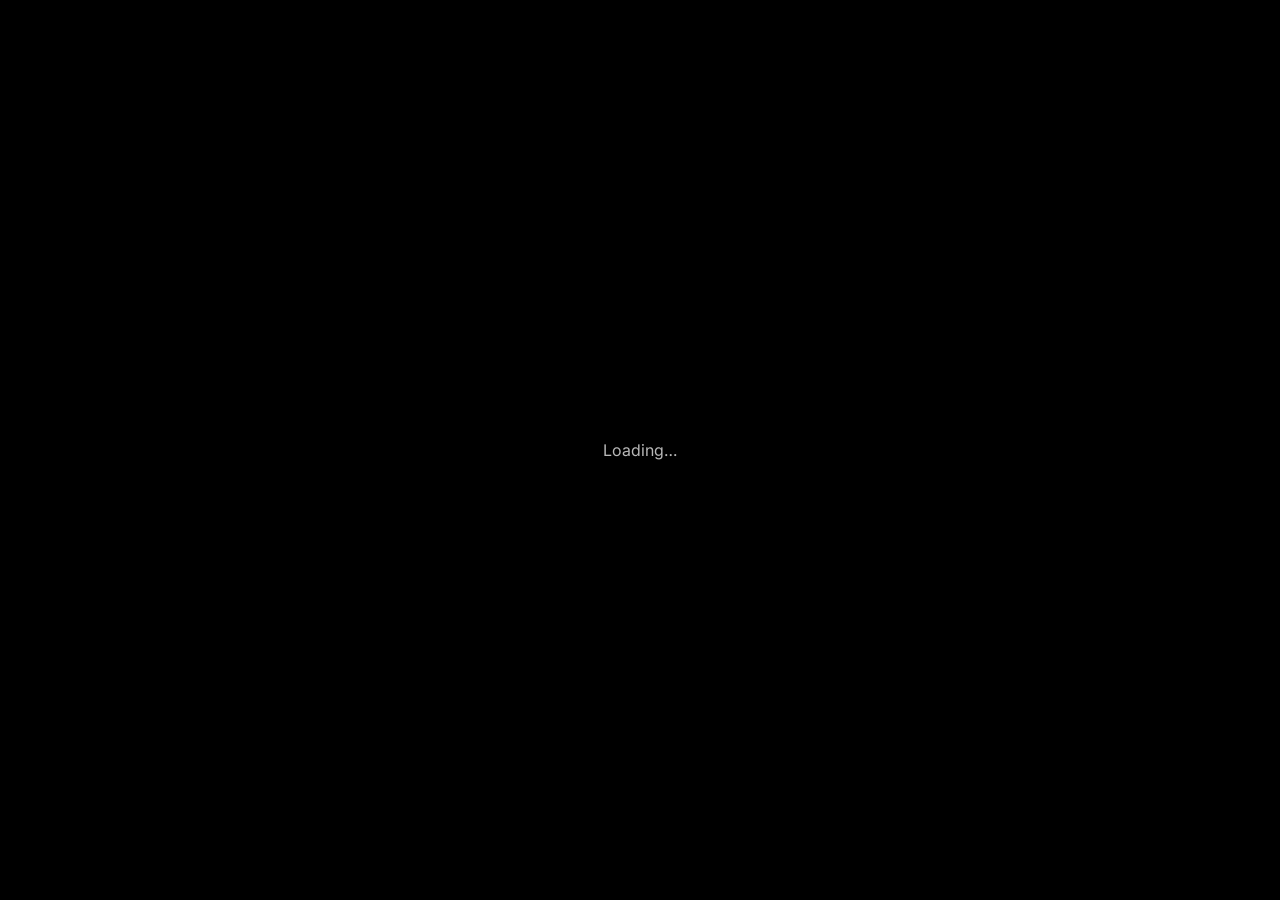
==== admin.html @ 46e55623 "Portfolio CMS with My Work + Courses sections Co-Authored-By: Claude Opus 4.8 <noreply@anthropic.com" ====
<!DOCTYPE html>
<html lang="en">
  <head>
    <meta charset="UTF-8" />
    <meta name="viewport" content="width=device-width, initial-scale=1.0" />
    <meta name="robots" content="noindex, nofollow" />
    <title>Admin · Portfolio</title>
    <link
      href="https://fonts.googleapis.com/css2?family=Inter:wght@400;500;600;700;800&display=swap"
      rel="stylesheet"
    />
    <link rel="stylesheet" href="css/admin.css" />
  </head>
  <body>
    <!-- Loading -->
    <div id="boot" class="boot">
      Loading…
    </div>

    <!-- Login view -->
    <div id="login-view" class="login-wrap hidden">
      <div class="login-card">
        <div class="login-box">
          <h1>Administrator Sign In</h1>
          <p class="sub">Restricted area — approved administrator accounts only.</p>
          <div id="login-body"></div>
        </div>
        <p class="login-back"><a href="index.html">← Back to portfolio</a></p>
      </div>
    </div>

    <!-- App view -->
    <div id="app-view" class="app hidden">
      <div class="topbar">
        <span class="t">Portfolio CMS</span>
        <button id="mobile-toggle" aria-label="Toggle menu">
          <svg viewBox="0 0 24 24" fill="none" stroke="currentColor" stroke-width="1.8" stroke-linecap="round"><path d="M4 6h16M4 12h16M4 18h16"/></svg>
        </button>
      </div>
      <aside class="sidebar" id="sidebar">
        <div class="sb-head">
          <div class="t">Portfolio CMS</div>
          <div class="e" id="sb-email"></div>
        </div>
        <nav class="sb-nav" id="sb-nav"></nav>
        <div class="sb-foot">
          <a href="index.html?preview=1" target="_blank" rel="noopener">Preview site ↗</a>
          <button class="signout" id="signout">Sign out</button>
        </div>
      </aside>
      <main class="content" id="content"></main>
    </div>

    <script type="module" src="js/admin/app.js"></script>
  </body>
</html>
---- css/admin.css ----
/* ============================================================================
   Portfolio — admin dashboard styles (plain CSS)
   Shares the same colour tokens as the public site (css/styles.css).
   ============================================================================ */
:root {
  /* ── Core palette ──────────────────────────────────────────────────────── */
  --color-background: #000000;
  --color-surface: #1A1818;
  --color-primary: #479E9E;
  --color-text: #FFFFFF;
  --color-text-muted: #B8B8B8;

  /* ── Derived tokens ────────────────────────────────────────────────────── */
  --color-surface-2: #242121;
  --color-surface-3: #2E2A2A;
  --color-primary-hover: #5FBDBD;
  --color-primary-bright: #7FD4D4;
  --color-on-primary: #04100F;
  --color-text-faint: #8F8F8F;

  --color-border: rgba(255, 255, 255, 0.10);
  --color-border-strong: rgba(255, 255, 255, 0.16);
  --color-primary-border: rgba(71, 158, 158, 0.38);
  --color-primary-soft: rgba(71, 158, 158, 0.12);
  --color-primary-softer: rgba(71, 158, 158, 0.06);

  /* Status colours — kept minimal and desaturated so they read as signals,
     not as a second brand palette. */
  --color-danger: #FF8A8A;
  --color-danger-solid: #8E2F2F;
  --color-danger-soft: rgba(255, 138, 138, 0.12);
  --color-success: var(--color-primary-hover);
  --color-success-soft: var(--color-primary-soft);
  --color-warning: #E0C089;
  --color-warning-soft: rgba(224, 192, 137, 0.12);

  --radius: 14px;
  --shadow-card: 0 1px 2px rgba(0, 0, 0, .5), 0 6px 20px rgba(0, 0, 0, .45);
  --shadow-glow: 0 8px 28px rgba(71, 158, 158, 0.28);
  --font: "Inter", ui-sans-serif, system-ui, -apple-system, "Segoe UI", Roboto, Arial, sans-serif;
}
* { box-sizing: border-box; }
body { margin: 0; font-family: var(--font); background: var(--color-background); color: var(--color-text); -webkit-font-smoothing: antialiased; }
a { color: inherit; text-decoration: none; }
svg { width: 20px; height: 20px; }
h1,h2,h3,p { margin: 0; }

::selection { background: var(--color-primary); color: var(--color-on-primary); }
:focus-visible { outline: 2px solid var(--color-primary); outline-offset: 2px; border-radius: 4px; }

.hidden { display: none !important; }

.boot { min-height: 100vh; display: flex; align-items: center; justify-content: center; color: var(--color-text-muted); font-family: var(--font); }

/* ── Login ───────────────────────────────────────────────────────────────── */
.login-wrap { min-height: 100vh; display: flex; align-items: center; justify-content: center; background: radial-gradient(900px 400px at 50% -10%, #0D2726, var(--color-background) 60%); padding: 20px; }
.login-card { width: 100%; max-width: 380px; }
.login-box { border: 1px solid var(--color-primary-border); background: var(--color-surface); border-radius: 18px; padding: 32px; box-shadow: var(--shadow-card); }
.login-box h1 { color: var(--color-text); font-size: 20px; font-weight: 700; }
.login-box .sub { color: var(--color-text-muted); font-size: 14px; margin-top: 4px; }
.login-box label { display: block; color: var(--color-text-muted); font-size: 12px; margin: 0 0 6px; font-weight: 500; }
.login-box input { width: 100%; border-radius: 10px; border: 1px solid var(--color-border-strong); background: var(--color-surface-2); color: var(--color-text); padding: 10px 14px; font-size: 14px; font-family: inherit; outline: none; transition: border-color .15s, box-shadow .15s; }
.login-box input::placeholder { color: var(--color-text-faint); }
.login-box input:focus { border-color: var(--color-primary); box-shadow: 0 0 0 3px var(--color-primary-soft); }
.login-field { margin-top: 16px; }
.login-alert { margin-top: 16px; border-radius: 10px; padding: 10px 12px; font-size: 14px; }
.login-alert.err { background: var(--color-danger-soft); color: var(--color-danger); }
.login-alert.ok { background: var(--color-success-soft); color: var(--color-success); }
.login-setup { margin-top: 20px; border: 1px solid var(--color-primary-border); background: var(--color-primary-softer); border-radius: 10px; padding: 14px; color: var(--color-text-muted); font-size: 13px; }
.login-setup ol { margin: 8px 0 0; padding-left: 18px; line-height: 1.6; }
.login-setup code { background: rgba(0,0,0,.4); color: var(--color-primary); padding: 1px 5px; border-radius: 4px; }
.login-back { text-align: center; margin-top: 16px; }
.login-back a { color: var(--color-text-faint); font-size: 12px; }
.login-back a:hover { color: var(--color-primary); }
.link-btn { background: none; border: 0; color: var(--color-text-muted); font-size: 12px; cursor: pointer; width: 100%; text-align: center; margin-top: 14px; padding: 0; font-family: inherit; }
.link-btn:hover { color: var(--color-primary); }

/* ── App shell ───────────────────────────────────────────────────────────── */
.app { min-height: 100vh; }
.sidebar { position: fixed; inset: 0 auto 0 0; width: 240px; background: var(--color-surface); border-right: 1px solid var(--color-border); display: flex; flex-direction: column; }
.sb-head { padding: 18px 20px; border-bottom: 1px solid var(--color-border); }
.sb-head .t { color: var(--color-text); font-size: 14px; font-weight: 700; }
.sb-head .e { color: var(--color-text-muted); font-size: 12px; margin-top: 2px; overflow: hidden; text-overflow: ellipsis; white-space: nowrap; }
.sb-nav { flex: 1; overflow-y: auto; padding: 12px; }
.sb-nav a { display: block; padding: 9px 12px; border-radius: 10px; font-size: 14px; color: var(--color-text-muted); margin-bottom: 2px; cursor: pointer; transition: background .15s, color .15s; }
.sb-nav a:hover { background: var(--color-primary-soft); color: var(--color-primary); }
.sb-nav a.active { background: var(--color-primary); color: var(--color-on-primary); font-weight: 600; }
.sb-foot { padding: 12px; border-top: 1px solid var(--color-border); display: grid; gap: 8px; }
.sb-foot a, .sb-foot button { width: 100%; border-radius: 10px; padding: 9px 12px; font-size: 14px; text-align: center; cursor: pointer; border: 1px solid var(--color-border-strong); background: transparent; color: var(--color-text-muted); font-family: inherit; transition: background .15s, color .15s, border-color .15s; }
.sb-foot a:hover, .sb-foot button:hover { background: var(--color-primary-soft); border-color: var(--color-primary-border); color: var(--color-primary); }
.sb-foot .signout { background: var(--color-primary); color: var(--color-on-primary); border-color: transparent; font-weight: 600; }
.sb-foot .signout:hover { background: var(--color-primary-hover); color: var(--color-on-primary); }

.content { margin-left: 240px; padding: 28px; max-width: 1000px; }
.topbar { display: none; align-items: center; justify-content: space-between; background: var(--color-surface); border-bottom: 1px solid var(--color-border); padding: 12px 16px; }
.topbar .t { color: var(--color-text); font-weight: 700; font-size: 14px; }
.topbar button { background: none; border: 0; color: var(--color-text-muted); width: 40px; height: 40px; border-radius: 10px; cursor: pointer; }
.topbar button:hover { background: var(--color-primary-soft); color: var(--color-primary); }

/* ── Page header ─────────────────────────────────────────────────────────── */
.page-head { display: flex; flex-wrap: wrap; align-items: flex-start; justify-content: space-between; gap: 12px; margin-bottom: 22px; }
.page-head h1 { font-size: 24px; font-weight: 800; color: var(--color-primary); }
.page-head p { font-size: 14px; color: var(--color-text-muted); margin-top: 4px; }

/* ── Cards, fields, buttons ──────────────────────────────────────────────── */
.card { background: var(--color-surface); border: 1px solid var(--color-border); border-radius: var(--radius); box-shadow: var(--shadow-card); padding: 24px; }
.card + .card { margin-top: 22px; }
.stack > * + * { margin-top: 18px; }
.grid2 { display: grid; gap: 18px; grid-template-columns: 1fr 1fr; }
.field label { display: block; font-size: 14px; font-weight: 500; color: var(--color-text); margin-bottom: 6px; }
.field .hint { font-size: 12px; color: var(--color-text-muted); margin-top: 4px; }
.field .req { color: var(--color-danger); }
.input, .textarea, .select {
  width: 100%; border-radius: 10px; border: 1px solid var(--color-border-strong); background: var(--color-surface-2);
  padding: 10px 14px; font-size: 14px; font-family: inherit; color: var(--color-text); outline: none;
  transition: border-color .15s, box-shadow .15s;
}
.input::placeholder, .textarea::placeholder { color: var(--color-text-faint); }
.input:hover, .textarea:hover, .select:hover { border-color: var(--color-primary-border); }
.input:focus, .textarea:focus, .select:focus { border-color: var(--color-primary); box-shadow: 0 0 0 3px var(--color-primary-soft); }
.select option { background: var(--color-surface-2); color: var(--color-text); }
.textarea { resize: vertical; min-height: 84px; }

.btn { display: inline-flex; align-items: center; gap: 8px; padding: 10px 20px; border-radius: 12px; font-size: 14px; font-weight: 600; cursor: pointer; border: 1px solid transparent; font-family: inherit; transition: background .15s, border-color .15s, color .15s; }
.btn:disabled { opacity: .6; cursor: not-allowed; }
.btn-primary { background: var(--color-primary); color: var(--color-on-primary); box-shadow: var(--shadow-glow); }
.btn-primary:hover:not(:disabled) { background: var(--color-primary-hover); }
.btn-ghost { border-color: var(--color-border-strong); color: var(--color-text); background: var(--color-surface-2); }
.btn-ghost:hover:not(:disabled) { background: var(--color-surface-3); border-color: var(--color-primary-border); }
.btn-sm { padding: 6px 12px; font-size: 12px; border-radius: 10px; }
.btn-danger { color: var(--color-danger); background: var(--color-surface-2); border-color: var(--color-border-strong); }
.btn-danger:hover:not(:disabled) { background: var(--color-danger-soft); border-color: var(--color-danger); }

/* ── Toggle switch ───────────────────────────────────────────────────────── */
.toggle { display: flex; align-items: center; justify-content: space-between; gap: 16px; border: 1px solid var(--color-border); background: var(--color-surface-2); border-radius: 10px; padding: 12px 16px; }
.toggle .tl { font-size: 14px; font-weight: 500; color: var(--color-text); }
.toggle .th { font-size: 12px; color: var(--color-text-muted); }
.switch { position: relative; width: 44px; height: 24px; border-radius: 999px; background: var(--color-surface-3); border: 1px solid var(--color-border-strong); cursor: pointer; flex: none; transition: background .15s; }
.switch.on { background: var(--color-primary); border-color: transparent; box-shadow: var(--shadow-glow); }
.switch::after { content: ""; position: absolute; top: 2px; left: 2px; width: 18px; height: 18px; border-radius: 999px; background: var(--color-text); transition: left .15s; }
.switch.on::after { left: 22px; }

/* ── Row lists (reorderable) ─────────────────────────────────────────────── */
.rows { list-style: none; margin: 0; padding: 0; display: flex; flex-direction: column; gap: 10px; }
.row { display: flex; align-items: center; gap: 10px; border: 1px solid var(--color-border); background: var(--color-surface); border-radius: 12px; padding: 12px; }
.row.dragover { border-color: var(--color-primary); box-shadow: 0 0 0 1px var(--color-primary); }
.row.dragging { opacity: .5; }
.drag { cursor: grab; color: var(--color-text-faint); user-select: none; padding: 0 4px; font-size: 18px; }
.row-main { flex: 1; min-width: 0; }
.row-title { font-size: 14px; font-weight: 600; color: var(--color-text); overflow: hidden; text-overflow: ellipsis; white-space: nowrap; }
.row-sub { font-size: 12px; color: var(--color-text-muted); overflow: hidden; text-overflow: ellipsis; white-space: nowrap; }
.row-actions { display: flex; flex-wrap: wrap; align-items: center; gap: 6px; }
.arrows { display: flex; flex-direction: column; }
.arrows button { background: none; border: 0; color: var(--color-text-faint); cursor: pointer; font-size: 11px; line-height: 1; padding: 1px 3px; }
.arrows button:hover:not(:disabled) { color: var(--color-primary); }
.arrows button:disabled { opacity: .3; cursor: default; }

.badge { border-radius: 999px; padding: 2px 10px; font-size: 12px; font-weight: 600; text-transform: capitalize; }
.badge.published { background: var(--color-success-soft); color: var(--color-success); }
.badge.draft { background: var(--color-warning-soft); color: var(--color-warning); }
.badge.hidden { background: var(--color-surface-3); color: var(--color-text-muted); }
.status-btns button { border-radius: 10px; padding: 5px 10px; font-size: 12px; font-weight: 600; cursor: pointer; border: 1px solid transparent; font-family: inherit; transition: background .15s, border-color .15s; }
.status-btns .publish { background: var(--color-primary); color: var(--color-on-primary); }
.status-btns .publish:hover { background: var(--color-primary-hover); }
.status-btns .unpublish { border-color: var(--color-warning); color: var(--color-warning); background: transparent; }
.status-btns .unpublish:hover { background: var(--color-warning-soft); }
.status-btns .hide { border-color: var(--color-border-strong); color: var(--color-text-muted); background: transparent; }
.status-btns .hide:hover { background: var(--color-surface-3); }

/* ── Stats ───────────────────────────────────────────────────────────────── */
.stats { display: grid; gap: 16px; grid-template-columns: repeat(5, 1fr); }
.stat { background: var(--color-surface); border: 1px solid var(--color-border); border-radius: var(--radius); padding: 20px; box-shadow: var(--shadow-card); }
.stat .n { font-size: 30px; font-weight: 800; color: var(--color-primary); }
.stat .l { font-size: 13px; color: var(--color-text-muted); margin-top: 4px; }
.quick { display: grid; grid-template-columns: 1fr 1fr; gap: 8px; }
.quick a { border: 1px solid var(--color-border); border-radius: 10px; padding: 10px 12px; font-size: 14px; color: var(--color-text-muted); cursor: pointer; transition: background .15s, border-color .15s, color .15s; }
.quick a:hover { border-color: var(--color-primary); background: var(--color-primary-soft); color: var(--color-primary); }
.recent { list-style: none; margin: 0; padding: 0; }
.recent li { display: flex; justify-content: space-between; gap: 12px; font-size: 14px; padding: 6px 0; }
.recent .when { color: var(--color-text-faint); font-size: 12px; }

/* ── Media, images, chips ────────────────────────────────────────────────── */
.upload-prev { display: flex; align-items: center; gap: 16px; }
.thumb { width: 80px; height: 80px; flex: none; border: 1px solid var(--color-border); border-radius: 12px; overflow: hidden; background: var(--color-surface-2); display: flex; align-items: center; justify-content: center; }
.thumb img { width: 100%; height: 100%; object-fit: cover; }
.thumb .ph { font-size: 12px; color: var(--color-text-faint); }
.media-grid { display: grid; gap: 16px; grid-template-columns: repeat(3, 1fr); }
.media-card { border: 1px solid var(--color-border); border-radius: var(--radius); overflow: hidden; background: var(--color-surface); box-shadow: var(--shadow-card); }
.media-card .mt { aspect-ratio: 16/9; background: var(--color-surface-2); display: flex; align-items: center; justify-content: center; }
.media-card .mt img { width: 100%; height: 100%; object-fit: cover; }
.media-card .mb { padding: 14px; display: grid; gap: 8px; }
.media-card .fn { font-size: 14px; font-weight: 500; color: var(--color-text); overflow: hidden; text-overflow: ellipsis; white-space: nowrap; }
.media-card .fi { font-size: 12px; color: var(--color-text-muted); }
.chips { display: flex; flex-wrap: wrap; gap: 8px; }
.chip { display: inline-flex; align-items: center; gap: 6px; border: 1px solid var(--color-border); background: var(--color-surface-2); border-radius: 999px; padding: 4px 6px 4px 12px; font-size: 14px; color: var(--color-text); }
.chip button { width: 20px; height: 20px; border: 0; border-radius: 999px; background: none; color: var(--color-text-faint); cursor: pointer; }
.chip button:hover { background: var(--color-danger-soft); color: var(--color-danger); }
.filter-chip { border-radius: 999px; padding: 6px 12px; font-size: 12px; cursor: pointer; border: 1px solid var(--color-border-strong); background: var(--color-surface-2); color: var(--color-text-muted); text-transform: capitalize; transition: background .15s, color .15s, border-color .15s; }
.filter-chip:hover { border-color: var(--color-primary-border); color: var(--color-primary); }
.filter-chip.active { background: var(--color-primary); color: var(--color-on-primary); border-color: transparent; font-weight: 600; }
.gallery { display: flex; flex-wrap: wrap; gap: 12px; }
.gallery .gi { position: relative; }
.gallery img { width: 96px; height: 72px; border-radius: 10px; border: 1px solid var(--color-border); object-fit: cover; }
.gallery .del { position: absolute; top: -8px; right: -8px; width: 22px; height: 22px; border-radius: 999px; background: var(--color-danger-solid); color: var(--color-text); border: 0; cursor: pointer; font-weight: 700; }
.add-tile { width: 96px; height: 72px; border: 1px dashed var(--color-border-strong); border-radius: 10px; display: flex; align-items: center; justify-content: center; font-size: 12px; color: var(--color-text-muted); cursor: pointer; background: var(--color-surface-2); }
.add-tile:hover { border-color: var(--color-primary); color: var(--color-primary); }

/* ── Tabs ────────────────────────────────────────────────────────────────── */
.tabs { display: flex; gap: 4px; background: var(--color-surface); border: 1px solid var(--color-border); border-radius: 12px; padding: 4px; margin-bottom: 22px; box-shadow: var(--shadow-card); }
.tabs button { flex: 1; border: 0; border-radius: 10px; padding: 8px 14px; font-size: 14px; font-weight: 500; color: var(--color-text-muted); cursor: pointer; background: none; font-family: inherit; transition: background .15s, color .15s; }
.tabs button:hover:not(.active) { background: var(--color-primary-soft); color: var(--color-primary); }
.tabs button.active { background: var(--color-primary); color: var(--color-on-primary); font-weight: 600; }

/* ── Message cards ───────────────────────────────────────────────────────── */
.msg { border: 1px solid var(--color-border); background: var(--color-surface); border-radius: var(--radius); padding: 20px; box-shadow: var(--shadow-card); }
.msg.unread { border-color: var(--color-primary-border); background: var(--color-primary-softer); }
.msg .mh { display: flex; flex-wrap: wrap; justify-content: space-between; gap: 12px; }
.msg .from { font-size: 14px; font-weight: 700; color: var(--color-text); }
.msg .from a { font-size: 12px; font-weight: 400; color: var(--color-primary); }
.msg .subj { font-size: 14px; font-weight: 500; color: var(--color-text-muted); }
.msg .body { margin-top: 12px; font-size: 14px; color: var(--color-text-muted); white-space: pre-wrap; }
.msg .macts { margin-top: 16px; display: flex; flex-wrap: wrap; gap: 8px; }

/* ── Empty state ─────────────────────────────────────────────────────────── */
.empty { border: 1px dashed var(--color-border-strong); background: var(--color-surface); border-radius: var(--radius); padding: 40px; text-align: center; color: var(--color-text-muted); font-size: 14px; }

/* ── Toasts ──────────────────────────────────────────────────────────────── */
.toasts { position: fixed; bottom: 16px; right: 16px; z-index: 100; display: flex; flex-direction: column; gap: 8px; width: 320px; max-width: 90vw; }
.toast { border-radius: 10px; padding: 12px 16px; font-size: 14px; box-shadow: 0 8px 24px rgba(0,0,0,.5); }
.toast.success { border: 1px solid var(--color-primary-border); background: var(--color-surface); color: var(--color-success); }
.toast.error { border: 1px solid var(--color-danger); background: var(--color-surface); color: var(--color-danger); }

/* ── Modal (confirm) ─────────────────────────────────────────────────────── */
.modal-bg { position: fixed; inset: 0; z-index: 90; background: rgba(0,0,0,.7); display: flex; align-items: center; justify-content: center; padding: 16px; }
.modal { width: 100%; max-width: 380px; background: var(--color-surface); border: 1px solid var(--color-border); border-radius: 18px; padding: 24px; box-shadow: 0 20px 60px rgba(0,0,0,.6); }
.modal h3 { font-size: 16px; font-weight: 700; color: var(--color-text); }
.modal p { font-size: 14px; color: var(--color-text-muted); margin-top: 8px; }
.modal-acts { display: flex; justify-content: flex-end; gap: 8px; margin-top: 20px; }

.form-block { border: 1px solid var(--color-primary-border); background: var(--color-surface); border-radius: var(--radius); box-shadow: var(--shadow-card); padding: 24px; margin-bottom: 22px; }
.form-block h2 { font-size: 18px; font-weight: 700; color: var(--color-text); }
.block-inner { border: 1px solid var(--color-border); border-radius: 12px; padding: 16px; }
.block-inner .bt { font-size: 14px; font-weight: 600; color: var(--color-text); margin-bottom: 10px; }

/* Multi-select category checkboxes + radio labels */
.cat-check { display: grid; grid-template-columns: repeat(auto-fill, minmax(180px, 1fr)); gap: 8px; }
.checkbox {
  display: flex; align-items: center; gap: 8px; font-size: 14px; color: var(--color-text);
  padding: 8px 12px; border: 1px solid var(--color-border-strong); border-radius: 10px;
  background: var(--color-surface-2); cursor: pointer;
}
.checkbox:hover { border-color: var(--color-primary-border); }
.checkbox input { width: 16px; height: 16px; accent-color: var(--color-primary); cursor: pointer; }
.add-tile.wide { width: auto; padding: 0 16px; }

@media (max-width: 900px) {
  .sidebar { position: static; width: 100%; }
  .sidebar.collapsed .sb-nav, .sidebar.collapsed .sb-foot { display: none; }
  .content { margin-left: 0; padding: 18px; }
  .topbar { display: flex; }
  .stats { grid-template-columns: repeat(2, 1fr); }
  .grid2, .quick { grid-template-columns: 1fr; }
}
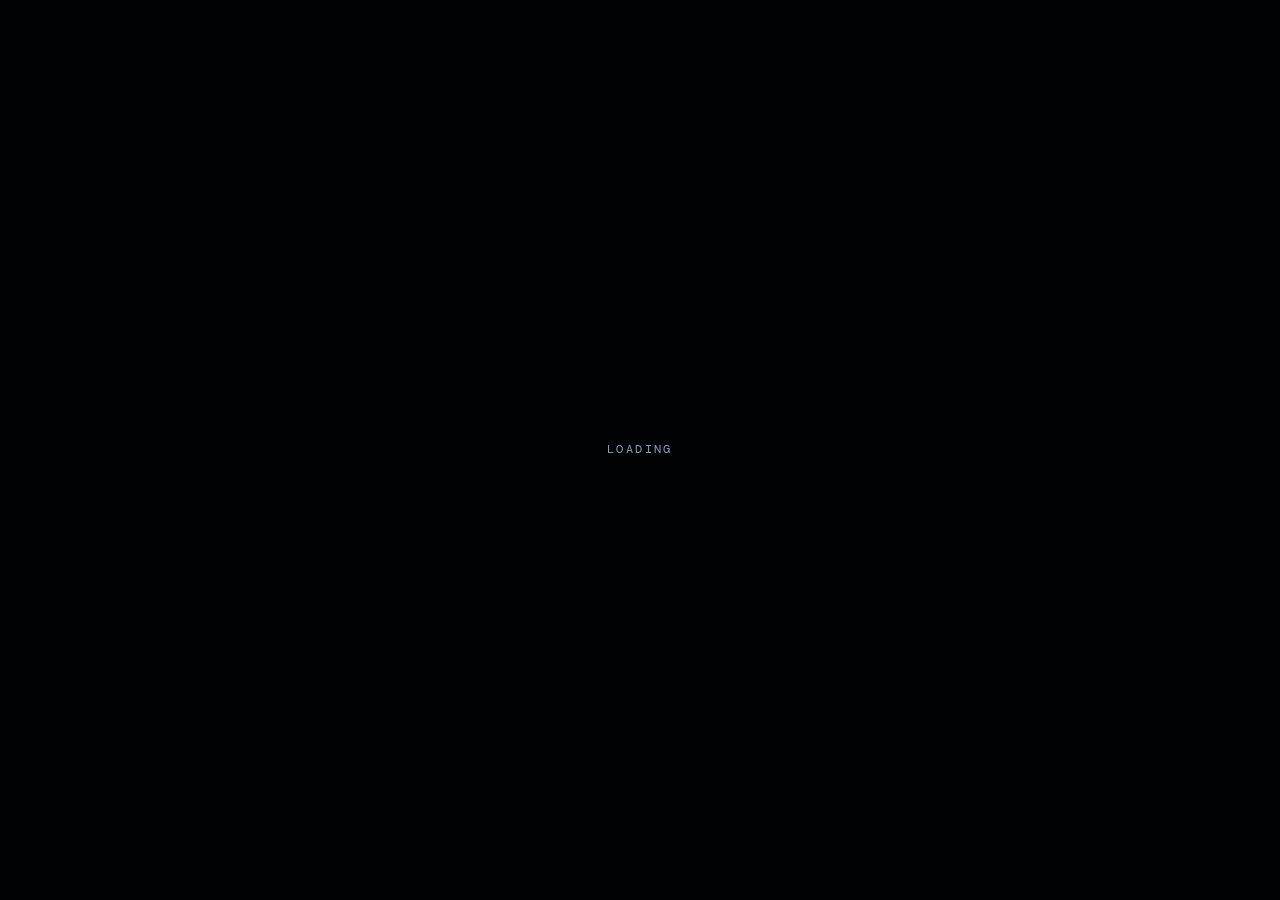
==== commit 7ec94d62: "Rebuild the UI on the Figma design system, and redesign the admin Replaces the public site's look wi" ====
--- a/admin.html
+++ b/admin.html
@@ -4,25 +4,27 @@
     <meta charset="UTF-8" />
     <meta name="viewport" content="width=device-width, initial-scale=1.0" />
     <meta name="robots" content="noindex, nofollow" />
-    <title>Admin · Portfolio</title>
+    <meta name="theme-color" content="#010203" />
+    <title>Portfolio CMS · Admin</title>
+    <link rel="preconnect" href="https://fonts.googleapis.com" />
+    <link rel="preconnect" href="https://fonts.gstatic.com" crossorigin />
     <link
-      href="https://fonts.googleapis.com/css2?family=Inter:wght@400;500;600;700;800&display=swap"
+      href="https://fonts.googleapis.com/css2?family=Encode+Sans:wght@300;400;500;600;700;800&family=DM+Mono:ital,wght@0,300;0,400;1,300&display=swap"
       rel="stylesheet"
     />
-    <link rel="stylesheet" href="css/admin.css" />
+    <link rel="stylesheet" href="css/admin.css?v=2" />
   </head>
   <body>
     <!-- Loading -->
-    <div id="boot" class="boot">
-      Loading…
-    </div>
+    <div id="boot" class="boot">Loading</div>
 
     <!-- Login view -->
     <div id="login-view" class="login-wrap hidden">
       <div class="login-card">
         <div class="login-box">
-          <h1>Administrator Sign In</h1>
-          <p class="sub">Restricted area — approved administrator accounts only.</p>
+          <span class="kicker" style="color: var(--accent)">Restricted</span>
+          <h1>Administrator<br />Sign In</h1>
+          <p class="sub">Approved administrator accounts only. Everything you publish here appears on the live site.</p>
           <div id="login-body"></div>
         </div>
         <p class="login-back"><a href="index.html">← Back to portfolio</a></p>
@@ -34,7 +36,7 @@
       <div class="topbar">
         <span class="t">Portfolio CMS</span>
         <button id="mobile-toggle" aria-label="Toggle menu">
-          <svg viewBox="0 0 24 24" fill="none" stroke="currentColor" stroke-width="1.8" stroke-linecap="round"><path d="M4 6h16M4 12h16M4 18h16"/></svg>
+          <svg viewBox="0 0 24 24" fill="none" stroke="currentColor" stroke-width="1.5" stroke-linecap="round"><path d="M4 6h16M4 12h16M4 18h16"/></svg>
         </button>
       </div>
       <aside class="sidebar" id="sidebar">
@@ -51,6 +53,6 @@
       <main class="content" id="content"></main>
     </div>
 
-    <script type="module" src="js/admin/app.js"></script>
+    <script type="module" src="js/admin/app.js?v=2"></script>
   </body>
 </html>
--- a/css/admin.css
+++ b/css/admin.css
@@ -1,263 +1,540 @@
 /* ============================================================================
-   Portfolio — admin dashboard styles (plain CSS)
-   Shares the same colour tokens as the public site (css/styles.css).
+   Portfolio — admin dashboard (Portfolio CMS)
+
+   Rebuilt on the same design system as the public site: near-black grounds,
+   hairline rules instead of shadows, square corners, a display sans for
+   headings and DM Mono for every label, action and figure. The dashboard reads
+   as the back-of-house of the same publication, not a different product.
    ============================================================================ */
+
 :root {
-  /* ── Core palette ──────────────────────────────────────────────────────── */
-  --color-background: #000000;
-  --color-surface: #1A1818;
-  --color-primary: #479E9E;
-  --color-text: #FFFFFF;
-  --color-text-muted: #B8B8B8;
-
-  /* ── Derived tokens ────────────────────────────────────────────────────── */
-  --color-surface-2: #242121;
-  --color-surface-3: #2E2A2A;
-  --color-primary-hover: #5FBDBD;
-  --color-primary-bright: #7FD4D4;
-  --color-on-primary: #04100F;
-  --color-text-faint: #8F8F8F;
-
-  --color-border: rgba(255, 255, 255, 0.10);
-  --color-border-strong: rgba(255, 255, 255, 0.16);
-  --color-primary-border: rgba(71, 158, 158, 0.38);
-  --color-primary-soft: rgba(71, 158, 158, 0.12);
-  --color-primary-softer: rgba(71, 158, 158, 0.06);
-
-  /* Status colours — kept minimal and desaturated so they read as signals,
-     not as a second brand palette. */
-  --color-danger: #FF8A8A;
-  --color-danger-solid: #8E2F2F;
-  --color-danger-soft: rgba(255, 138, 138, 0.12);
-  --color-success: var(--color-primary-hover);
-  --color-success-soft: var(--color-primary-soft);
-  --color-warning: #E0C089;
-  --color-warning-soft: rgba(224, 192, 137, 0.12);
-
-  --radius: 14px;
-  --shadow-card: 0 1px 2px rgba(0, 0, 0, .5), 0 6px 20px rgba(0, 0, 0, .45);
-  --shadow-glow: 0 8px 28px rgba(71, 158, 158, 0.28);
-  --font: "Inter", ui-sans-serif, system-ui, -apple-system, "Segoe UI", Roboto, Arial, sans-serif;
-}
+  /* -- Ground / surface ------------------------------------------------- */
+  --ground: #010203;
+  --ground-2: #080a0d;
+  --ground-3: #11151a;
+  --ground-4: #171c23;
+  --line: #414741;
+  --line-soft: rgba(255, 255, 255, .08);
+  --border: #4b6582;
+
+  /* -- Ink -------------------------------------------------------------- */
+  --text: #f4f7fa;
+  --muted: #8ca5c1;
+  --faint: #5f7590;
+
+  /* -- Accent ----------------------------------------------------------- */
+  --accent: #57a2ff;
+  --accent-light: #8bc3ff;
+  --accent-soft: rgba(87, 162, 255, .12);
+  --accent-line: rgba(87, 162, 255, .42);
+  --on-accent: #010203;
+
+  /* -- Signals (kept desaturated so they read as status, not brand) ------ */
+  --danger: #ff9a9a;
+  --danger-solid: #7f2b2b;
+  --danger-soft: rgba(255, 154, 154, .12);
+  --warning: #e0c089;
+  --warning-soft: rgba(224, 192, 137, .12);
+  --success: var(--accent);
+  --success-soft: var(--accent-soft);
+
+  /* -- Type ------------------------------------------------------------- */
+  --font-display: "Encode Sans", system-ui, -apple-system, "Segoe UI", sans-serif;
+  --font: "Encode Sans", system-ui, -apple-system, "Segoe UI", sans-serif;
+  --font-mono: "DM Mono", ui-monospace, SFMono-Regular, Menlo, monospace;
+
+  --sidebar-w: 264px;
+
+  /* Back-compat aliases — a few inline styles still reference these. */
+  --color-background: var(--ground);
+  --color-surface: var(--ground-2);
+  --color-primary: var(--accent);
+  --color-text: var(--text);
+  --color-text-muted: var(--muted);
+  --color-danger: var(--danger);
+  --color-danger-solid: var(--danger-solid);
+}
+
 * { box-sizing: border-box; }
-body { margin: 0; font-family: var(--font); background: var(--color-background); color: var(--color-text); -webkit-font-smoothing: antialiased; }
+body {
+  margin: 0;
+  font-family: var(--font);
+  font-size: 14px;
+  line-height: 1.6;
+  background: var(--ground);
+  color: var(--text);
+  -webkit-font-smoothing: antialiased;
+}
 a { color: inherit; text-decoration: none; }
-svg { width: 20px; height: 20px; }
-h1,h2,h3,p { margin: 0; }
-
-::selection { background: var(--color-primary); color: var(--color-on-primary); }
-:focus-visible { outline: 2px solid var(--color-primary); outline-offset: 2px; border-radius: 4px; }
-
+svg { width: 18px; height: 18px; }
+h1, h2, h3, p { margin: 0; }
+::selection { background: var(--accent); color: var(--on-accent); }
+:focus-visible { outline: 2px solid var(--accent); outline-offset: 2px; }
 .hidden { display: none !important; }
 
-.boot { min-height: 100vh; display: flex; align-items: center; justify-content: center; color: var(--color-text-muted); font-family: var(--font); }
-
-/* ── Login ───────────────────────────────────────────────────────────────── */
-.login-wrap { min-height: 100vh; display: flex; align-items: center; justify-content: center; background: radial-gradient(900px 400px at 50% -10%, #0D2726, var(--color-background) 60%); padding: 20px; }
-.login-card { width: 100%; max-width: 380px; }
-.login-box { border: 1px solid var(--color-primary-border); background: var(--color-surface); border-radius: 18px; padding: 32px; box-shadow: var(--shadow-card); }
-.login-box h1 { color: var(--color-text); font-size: 20px; font-weight: 700; }
-.login-box .sub { color: var(--color-text-muted); font-size: 14px; margin-top: 4px; }
-.login-box label { display: block; color: var(--color-text-muted); font-size: 12px; margin: 0 0 6px; font-weight: 500; }
-.login-box input { width: 100%; border-radius: 10px; border: 1px solid var(--color-border-strong); background: var(--color-surface-2); color: var(--color-text); padding: 10px 14px; font-size: 14px; font-family: inherit; outline: none; transition: border-color .15s, box-shadow .15s; }
-.login-box input::placeholder { color: var(--color-text-faint); }
-.login-box input:focus { border-color: var(--color-primary); box-shadow: 0 0 0 3px var(--color-primary-soft); }
-.login-field { margin-top: 16px; }
-.login-alert { margin-top: 16px; border-radius: 10px; padding: 10px 12px; font-size: 14px; }
-.login-alert.err { background: var(--color-danger-soft); color: var(--color-danger); }
-.login-alert.ok { background: var(--color-success-soft); color: var(--color-success); }
-.login-setup { margin-top: 20px; border: 1px solid var(--color-primary-border); background: var(--color-primary-softer); border-radius: 10px; padding: 14px; color: var(--color-text-muted); font-size: 13px; }
-.login-setup ol { margin: 8px 0 0; padding-left: 18px; line-height: 1.6; }
-.login-setup code { background: rgba(0,0,0,.4); color: var(--color-primary); padding: 1px 5px; border-radius: 4px; }
-.login-back { text-align: center; margin-top: 16px; }
-.login-back a { color: var(--color-text-faint); font-size: 12px; }
-.login-back a:hover { color: var(--color-primary); }
-.link-btn { background: none; border: 0; color: var(--color-text-muted); font-size: 12px; cursor: pointer; width: 100%; text-align: center; margin-top: 14px; padding: 0; font-family: inherit; }
-.link-btn:hover { color: var(--color-primary); }
-
-/* ── App shell ───────────────────────────────────────────────────────────── */
+/* Every small label in the dashboard is mono + tracked, like the site. */
+.mono, .kicker {
+  font-family: var(--font-mono);
+  font-size: 11px;
+  letter-spacing: .1em;
+  text-transform: uppercase;
+}
+
+/* ============================================================================
+   BOOT + LOGIN
+   ========================================================================= */
+.boot {
+  min-height: 100vh; display: flex; align-items: center; justify-content: center;
+  color: var(--muted); font-family: var(--font-mono);
+  font-size: 12px; letter-spacing: .2em; text-transform: uppercase;
+}
+
+.login-wrap {
+  min-height: 100vh; display: flex; align-items: center; justify-content: center;
+  padding: 24px; background: var(--ground); position: relative; overflow: hidden;
+}
+/* The same accent hairline the site's hero uses. */
+.login-wrap::before {
+  content: ""; position: absolute; top: 0; left: 50%; width: 1px; height: 100%;
+  background: linear-gradient(to bottom, transparent, var(--accent), transparent);
+  opacity: .18;
+}
+.login-card { width: 100%; max-width: 420px; position: relative; }
+.login-box {
+  background: var(--ground-2); border: 1px solid var(--line); padding: 40px;
+}
+.login-box h1 {
+  font-family: var(--font-display); font-size: 26px; font-weight: 700;
+  letter-spacing: -.02em; line-height: 1.2;
+}
+.login-box .sub { color: var(--muted); font-size: 13px; margin-top: 10px; }
+.login-box label {
+  display: block; margin: 0 0 8px;
+  font-family: var(--font-mono); font-size: 11px;
+  letter-spacing: .1em; text-transform: uppercase; color: var(--accent);
+}
+.login-box input {
+  width: 100%; padding: 12px 14px;
+  background: transparent; color: var(--text);
+  border: 1px solid var(--border); border-radius: 0;
+  font-family: var(--font); font-size: 14px; outline: none;
+  transition: border-color .15s;
+}
+.login-box input::placeholder { color: var(--muted); opacity: .7; }
+.login-box input:focus { border-color: var(--accent); }
+.login-field { margin-top: 22px; }
+.login-alert {
+  margin-top: 18px; padding: 10px 12px; font-size: 13px;
+  border-left: 2px solid var(--line);
+}
+.login-alert.err { background: var(--danger-soft); color: var(--danger); border-color: var(--danger); }
+.login-alert.ok { background: var(--success-soft); color: var(--success); border-color: var(--accent); }
+.login-setup {
+  margin-top: 24px; padding: 16px;
+  border: 1px solid var(--line); background: var(--ground-3);
+  color: var(--muted); font-size: 13px;
+}
+.login-setup ol { margin: 10px 0 0; padding-left: 18px; line-height: 1.7; }
+.login-setup code {
+  font-family: var(--font-mono); font-size: 12px;
+  background: var(--ground); color: var(--accent); padding: 1px 6px;
+}
+.login-back { text-align: center; margin-top: 20px; }
+.login-back a {
+  font-family: var(--font-mono); font-size: 11px;
+  letter-spacing: .1em; text-transform: uppercase; color: var(--faint);
+}
+.login-back a:hover { color: var(--accent); }
+.link-btn {
+  display: block; width: 100%; margin-top: 18px; padding: 0;
+  background: none; border: 0; cursor: pointer; text-align: center;
+  font-family: var(--font-mono); font-size: 11px;
+  letter-spacing: .1em; text-transform: uppercase; color: var(--muted);
+}
+.link-btn:hover { color: var(--accent); }
+
+/* ============================================================================
+   SHELL
+   ========================================================================= */
 .app { min-height: 100vh; }
-.sidebar { position: fixed; inset: 0 auto 0 0; width: 240px; background: var(--color-surface); border-right: 1px solid var(--color-border); display: flex; flex-direction: column; }
-.sb-head { padding: 18px 20px; border-bottom: 1px solid var(--color-border); }
-.sb-head .t { color: var(--color-text); font-size: 14px; font-weight: 700; }
-.sb-head .e { color: var(--color-text-muted); font-size: 12px; margin-top: 2px; overflow: hidden; text-overflow: ellipsis; white-space: nowrap; }
-.sb-nav { flex: 1; overflow-y: auto; padding: 12px; }
-.sb-nav a { display: block; padding: 9px 12px; border-radius: 10px; font-size: 14px; color: var(--color-text-muted); margin-bottom: 2px; cursor: pointer; transition: background .15s, color .15s; }
-.sb-nav a:hover { background: var(--color-primary-soft); color: var(--color-primary); }
-.sb-nav a.active { background: var(--color-primary); color: var(--color-on-primary); font-weight: 600; }
-.sb-foot { padding: 12px; border-top: 1px solid var(--color-border); display: grid; gap: 8px; }
-.sb-foot a, .sb-foot button { width: 100%; border-radius: 10px; padding: 9px 12px; font-size: 14px; text-align: center; cursor: pointer; border: 1px solid var(--color-border-strong); background: transparent; color: var(--color-text-muted); font-family: inherit; transition: background .15s, color .15s, border-color .15s; }
-.sb-foot a:hover, .sb-foot button:hover { background: var(--color-primary-soft); border-color: var(--color-primary-border); color: var(--color-primary); }
-.sb-foot .signout { background: var(--color-primary); color: var(--color-on-primary); border-color: transparent; font-weight: 600; }
-.sb-foot .signout:hover { background: var(--color-primary-hover); color: var(--color-on-primary); }
-
-.content { margin-left: 240px; padding: 28px; max-width: 1000px; }
-.topbar { display: none; align-items: center; justify-content: space-between; background: var(--color-surface); border-bottom: 1px solid var(--color-border); padding: 12px 16px; }
-.topbar .t { color: var(--color-text); font-weight: 700; font-size: 14px; }
-.topbar button { background: none; border: 0; color: var(--color-text-muted); width: 40px; height: 40px; border-radius: 10px; cursor: pointer; }
-.topbar button:hover { background: var(--color-primary-soft); color: var(--color-primary); }
-
-/* ── Page header ─────────────────────────────────────────────────────────── */
-.page-head { display: flex; flex-wrap: wrap; align-items: flex-start; justify-content: space-between; gap: 12px; margin-bottom: 22px; }
-.page-head h1 { font-size: 24px; font-weight: 800; color: var(--color-primary); }
-.page-head p { font-size: 14px; color: var(--color-text-muted); margin-top: 4px; }
-
-/* ── Cards, fields, buttons ──────────────────────────────────────────────── */
-.card { background: var(--color-surface); border: 1px solid var(--color-border); border-radius: var(--radius); box-shadow: var(--shadow-card); padding: 24px; }
-.card + .card { margin-top: 22px; }
-.stack > * + * { margin-top: 18px; }
-.grid2 { display: grid; gap: 18px; grid-template-columns: 1fr 1fr; }
-.field label { display: block; font-size: 14px; font-weight: 500; color: var(--color-text); margin-bottom: 6px; }
-.field .hint { font-size: 12px; color: var(--color-text-muted); margin-top: 4px; }
-.field .req { color: var(--color-danger); }
+
+.sidebar {
+  position: fixed; inset: 0 auto 0 0; width: var(--sidebar-w);
+  display: flex; flex-direction: column;
+  background: var(--ground-2); border-right: 1px solid var(--line);
+}
+.sb-head { padding: 24px 20px; border-bottom: 1px solid var(--line); }
+.sb-head .t {
+  font-family: var(--font-display); font-size: 16px; font-weight: 700; letter-spacing: -.01em;
+}
+.sb-head .e {
+  margin-top: 6px; font-family: var(--font-mono); font-size: 11px;
+  color: var(--muted); overflow: hidden; text-overflow: ellipsis; white-space: nowrap;
+}
+.sb-nav { flex: 1; overflow-y: auto; padding: 12px 0; }
+.sb-nav a {
+  display: block; padding: 10px 20px; cursor: pointer;
+  font-family: var(--font-mono); font-size: 12px;
+  letter-spacing: .06em; color: var(--muted);
+  border-left: 2px solid transparent;
+  transition: color .15s, background .15s, border-color .15s;
+}
+.sb-nav a:hover { color: var(--text); background: var(--ground-3); }
+.sb-nav a.active {
+  color: var(--accent); border-left-color: var(--accent); background: var(--ground-3);
+}
+.sb-foot { padding: 16px 20px; border-top: 1px solid var(--line); display: grid; gap: 10px; }
+.sb-foot a, .sb-foot button {
+  width: 100%; padding: 10px 12px; cursor: pointer; text-align: center;
+  background: transparent; color: var(--muted);
+  border: 1px solid var(--line); border-radius: 0;
+  font-family: var(--font-mono); font-size: 11px;
+  letter-spacing: .1em; text-transform: uppercase;
+  transition: color .15s, border-color .15s, background .15s;
+}
+.sb-foot a:hover, .sb-foot button:hover { color: var(--accent); border-color: var(--accent); }
+.sb-foot .signout { background: var(--accent); color: var(--on-accent); border-color: var(--accent); }
+.sb-foot .signout:hover { background: var(--accent-light); border-color: var(--accent-light); color: var(--on-accent); }
+
+.content { margin-left: var(--sidebar-w); padding: 40px; max-width: 1120px; }
+.topbar {
+  display: none; align-items: center; justify-content: space-between;
+  padding: 14px 20px; background: var(--ground-2); border-bottom: 1px solid var(--line);
+  position: sticky; top: 0; z-index: 20;
+}
+.topbar .t { font-family: var(--font-display); font-weight: 700; font-size: 15px; }
+.topbar button {
+  width: 40px; height: 40px; background: none; border: 1px solid var(--line);
+  color: var(--muted); cursor: pointer;
+}
+.topbar button:hover { color: var(--accent); border-color: var(--accent); }
+
+/* ============================================================================
+   PAGE HEAD
+   ========================================================================= */
+.page-head {
+  display: flex; flex-wrap: wrap; align-items: flex-start; justify-content: space-between;
+  gap: 16px; margin-bottom: 32px; padding-bottom: 24px; border-bottom: 1px solid var(--line);
+}
+.page-head h1 {
+  font-family: var(--font-display); font-size: 32px; font-weight: 700;
+  letter-spacing: -.025em; line-height: 1.15; color: var(--text);
+}
+.page-head p { margin-top: 8px; font-size: 13px; color: var(--muted); max-width: 46rem; }
+
+/* ============================================================================
+   CARDS + FORMS
+   ========================================================================= */
+.card {
+  background: var(--ground-2); border: 1px solid var(--line); padding: 28px;
+}
+.card + .card { margin-top: 20px; }
+.stack > * + * { margin-top: 20px; }
+.grid2 { display: grid; gap: 20px; grid-template-columns: 1fr 1fr; }
+
+.field label {
+  display: block; margin-bottom: 8px;
+  font-family: var(--font-mono); font-size: 11px;
+  letter-spacing: .1em; text-transform: uppercase; color: var(--accent);
+}
+.field .hint { margin-top: 6px; font-size: 12px; color: var(--muted); }
+.field .req { color: var(--danger); }
+
 .input, .textarea, .select {
-  width: 100%; border-radius: 10px; border: 1px solid var(--color-border-strong); background: var(--color-surface-2);
-  padding: 10px 14px; font-size: 14px; font-family: inherit; color: var(--color-text); outline: none;
-  transition: border-color .15s, box-shadow .15s;
-}
-.input::placeholder, .textarea::placeholder { color: var(--color-text-faint); }
-.input:hover, .textarea:hover, .select:hover { border-color: var(--color-primary-border); }
-.input:focus, .textarea:focus, .select:focus { border-color: var(--color-primary); box-shadow: 0 0 0 3px var(--color-primary-soft); }
-.select option { background: var(--color-surface-2); color: var(--color-text); }
-.textarea { resize: vertical; min-height: 84px; }
-
-.btn { display: inline-flex; align-items: center; gap: 8px; padding: 10px 20px; border-radius: 12px; font-size: 14px; font-weight: 600; cursor: pointer; border: 1px solid transparent; font-family: inherit; transition: background .15s, border-color .15s, color .15s; }
-.btn:disabled { opacity: .6; cursor: not-allowed; }
-.btn-primary { background: var(--color-primary); color: var(--color-on-primary); box-shadow: var(--shadow-glow); }
-.btn-primary:hover:not(:disabled) { background: var(--color-primary-hover); }
-.btn-ghost { border-color: var(--color-border-strong); color: var(--color-text); background: var(--color-surface-2); }
-.btn-ghost:hover:not(:disabled) { background: var(--color-surface-3); border-color: var(--color-primary-border); }
-.btn-sm { padding: 6px 12px; font-size: 12px; border-radius: 10px; }
-.btn-danger { color: var(--color-danger); background: var(--color-surface-2); border-color: var(--color-border-strong); }
-.btn-danger:hover:not(:disabled) { background: var(--color-danger-soft); border-color: var(--color-danger); }
-
-/* ── Toggle switch ───────────────────────────────────────────────────────── */
-.toggle { display: flex; align-items: center; justify-content: space-between; gap: 16px; border: 1px solid var(--color-border); background: var(--color-surface-2); border-radius: 10px; padding: 12px 16px; }
-.toggle .tl { font-size: 14px; font-weight: 500; color: var(--color-text); }
-.toggle .th { font-size: 12px; color: var(--color-text-muted); }
-.switch { position: relative; width: 44px; height: 24px; border-radius: 999px; background: var(--color-surface-3); border: 1px solid var(--color-border-strong); cursor: pointer; flex: none; transition: background .15s; }
-.switch.on { background: var(--color-primary); border-color: transparent; box-shadow: var(--shadow-glow); }
-.switch::after { content: ""; position: absolute; top: 2px; left: 2px; width: 18px; height: 18px; border-radius: 999px; background: var(--color-text); transition: left .15s; }
-.switch.on::after { left: 22px; }
-
-/* ── Row lists (reorderable) ─────────────────────────────────────────────── */
-.rows { list-style: none; margin: 0; padding: 0; display: flex; flex-direction: column; gap: 10px; }
-.row { display: flex; align-items: center; gap: 10px; border: 1px solid var(--color-border); background: var(--color-surface); border-radius: 12px; padding: 12px; }
-.row.dragover { border-color: var(--color-primary); box-shadow: 0 0 0 1px var(--color-primary); }
-.row.dragging { opacity: .5; }
-.drag { cursor: grab; color: var(--color-text-faint); user-select: none; padding: 0 4px; font-size: 18px; }
-.row-main { flex: 1; min-width: 0; }
-.row-title { font-size: 14px; font-weight: 600; color: var(--color-text); overflow: hidden; text-overflow: ellipsis; white-space: nowrap; }
-.row-sub { font-size: 12px; color: var(--color-text-muted); overflow: hidden; text-overflow: ellipsis; white-space: nowrap; }
+  width: 100%; padding: 12px 14px;
+  background: transparent; color: var(--text);
+  border: 1px solid var(--border); border-radius: 0;
+  font-family: var(--font); font-size: 14px; outline: none;
+  transition: border-color .15s;
+}
+.input::placeholder, .textarea::placeholder { color: var(--muted); opacity: .7; }
+.input:hover, .textarea:hover, .select:hover { border-color: var(--accent-line); }
+.input:focus, .textarea:focus, .select:focus { border-color: var(--accent); }
+.select { appearance: none; background: var(--ground-3); cursor: pointer; }
+.select option { background: var(--ground-3); color: var(--text); }
+.textarea { resize: vertical; min-height: 96px; }
+
+/* ============================================================================
+   BUTTONS
+   ========================================================================= */
+.btn {
+  display: inline-flex; align-items: center; justify-content: center; gap: 8px;
+  padding: 12px 22px; cursor: pointer;
+  border: 1px solid transparent; border-radius: 0;
+  font-family: var(--font-mono); font-size: 11px;
+  letter-spacing: .1em; text-transform: uppercase;
+  transition: background .15s, border-color .15s, color .15s, opacity .15s;
+}
+.btn:disabled { opacity: .5; cursor: not-allowed; }
+.btn-primary { background: var(--accent); color: var(--on-accent); }
+.btn-primary:hover:not(:disabled) { background: var(--accent-light); }
+.btn-ghost { background: transparent; color: var(--text); border-color: var(--line); }
+.btn-ghost:hover:not(:disabled) { border-color: var(--accent); color: var(--accent); }
+.btn-sm { padding: 7px 12px; font-size: 10px; }
+.btn-danger { background: transparent; color: var(--danger); border-color: var(--line); }
+.btn-danger:hover:not(:disabled) { border-color: var(--danger); background: var(--danger-soft); }
+
+/* ============================================================================
+   TOGGLE
+   ========================================================================= */
+.toggle {
+  display: flex; align-items: center; justify-content: space-between; gap: 16px;
+  padding: 14px 16px; background: var(--ground-3); border: 1px solid var(--line);
+}
+.toggle .tl { font-size: 14px; font-weight: 500; }
+.toggle .th { font-size: 12px; color: var(--muted); }
+.switch {
+  position: relative; flex: none; width: 46px; height: 24px; cursor: pointer;
+  background: transparent; border: 1px solid var(--line); border-radius: 0;
+  transition: background .15s, border-color .15s;
+}
+.switch.on { background: var(--accent); border-color: var(--accent); }
+.switch::after {
+  content: ""; position: absolute; top: 3px; left: 3px; width: 16px; height: 16px;
+  background: var(--muted); transition: left .15s, background .15s;
+}
+.switch.on::after { left: 25px; background: var(--on-accent); }
+
+/* ============================================================================
+   ROWS (orderable lists)
+   ========================================================================= */
+.rows { list-style: none; margin: 0; padding: 0; display: flex; flex-direction: column; }
+.row {
+  display: flex; flex-wrap: wrap; align-items: center; gap: 12px; padding: 14px 16px;
+  background: var(--ground-2); border: 1px solid var(--line); margin-top: -1px;
+  transition: background .15s, border-color .15s;
+}
+.row:hover { background: var(--ground-3); }
+.row.dragover { border-color: var(--accent); }
+.row.dragging { opacity: .4; }
+.drag { cursor: grab; color: var(--faint); user-select: none; padding: 0 4px; font-size: 16px; }
+.row-main { flex: 1 1 220px; min-width: 0; }
+.row-title { font-size: 14px; font-weight: 600; overflow: hidden; text-overflow: ellipsis; white-space: nowrap; }
+.row-sub {
+  font-family: var(--font-mono); font-size: 11px; color: var(--muted);
+  overflow: hidden; text-overflow: ellipsis; white-space: nowrap;
+}
 .row-actions { display: flex; flex-wrap: wrap; align-items: center; gap: 6px; }
 .arrows { display: flex; flex-direction: column; }
-.arrows button { background: none; border: 0; color: var(--color-text-faint); cursor: pointer; font-size: 11px; line-height: 1; padding: 1px 3px; }
-.arrows button:hover:not(:disabled) { color: var(--color-primary); }
+.arrows button {
+  background: none; border: 0; padding: 1px 4px; cursor: pointer;
+  color: var(--faint); font-size: 10px; line-height: 1;
+}
+.arrows button:hover:not(:disabled) { color: var(--accent); }
 .arrows button:disabled { opacity: .3; cursor: default; }
 
-.badge { border-radius: 999px; padding: 2px 10px; font-size: 12px; font-weight: 600; text-transform: capitalize; }
-.badge.published { background: var(--color-success-soft); color: var(--color-success); }
-.badge.draft { background: var(--color-warning-soft); color: var(--color-warning); }
-.badge.hidden { background: var(--color-surface-3); color: var(--color-text-muted); }
-.status-btns button { border-radius: 10px; padding: 5px 10px; font-size: 12px; font-weight: 600; cursor: pointer; border: 1px solid transparent; font-family: inherit; transition: background .15s, border-color .15s; }
-.status-btns .publish { background: var(--color-primary); color: var(--color-on-primary); }
-.status-btns .publish:hover { background: var(--color-primary-hover); }
-.status-btns .unpublish { border-color: var(--color-warning); color: var(--color-warning); background: transparent; }
-.status-btns .unpublish:hover { background: var(--color-warning-soft); }
-.status-btns .hide { border-color: var(--color-border-strong); color: var(--color-text-muted); background: transparent; }
-.status-btns .hide:hover { background: var(--color-surface-3); }
-
-/* ── Stats ───────────────────────────────────────────────────────────────── */
-.stats { display: grid; gap: 16px; grid-template-columns: repeat(5, 1fr); }
-.stat { background: var(--color-surface); border: 1px solid var(--color-border); border-radius: var(--radius); padding: 20px; box-shadow: var(--shadow-card); }
-.stat .n { font-size: 30px; font-weight: 800; color: var(--color-primary); }
-.stat .l { font-size: 13px; color: var(--color-text-muted); margin-top: 4px; }
+/* ============================================================================
+   STATUS
+   ========================================================================= */
+.badge {
+  display: inline-block; padding: 4px 10px; border: 1px solid var(--line);
+  font-family: var(--font-mono); font-size: 10px;
+  letter-spacing: .1em; text-transform: uppercase;
+}
+.badge.published { color: var(--accent); border-color: var(--accent-line); background: var(--accent-soft); }
+.badge.draft { color: var(--warning); border-color: var(--warning); background: var(--warning-soft); }
+.badge.hidden { color: var(--muted); }
+.status-btns { display: inline-flex; gap: 6px; }
+.status-btns button {
+  padding: 6px 10px; cursor: pointer; background: transparent;
+  border: 1px solid var(--line); border-radius: 0;
+  font-family: var(--font-mono); font-size: 10px;
+  letter-spacing: .1em; text-transform: uppercase;
+  transition: background .15s, border-color .15s, color .15s;
+}
+.status-btns .publish { background: var(--accent); color: var(--on-accent); border-color: var(--accent); }
+.status-btns .publish:hover { background: var(--accent-light); border-color: var(--accent-light); }
+.status-btns .unpublish { color: var(--warning); border-color: var(--warning); }
+.status-btns .unpublish:hover { background: var(--warning-soft); }
+.status-btns .hide { color: var(--muted); }
+.status-btns .hide:hover { color: var(--text); border-color: var(--border); }
+
+/* ============================================================================
+   DASHBOARD
+   ========================================================================= */
+.stats {
+  display: grid; grid-template-columns: repeat(5, 1fr);
+  gap: 1px; background: var(--line); border: 1px solid var(--line);
+}
+.stat { background: var(--ground-2); padding: 24px 20px; }
+.stat .n {
+  font-family: var(--font-display); font-size: 36px; font-weight: 700;
+  line-height: 1; color: var(--text);
+}
+.stat .l {
+  margin-top: 10px; font-family: var(--font-mono); font-size: 11px;
+  letter-spacing: .1em; text-transform: uppercase; color: var(--muted);
+}
 .quick { display: grid; grid-template-columns: 1fr 1fr; gap: 8px; }
-.quick a { border: 1px solid var(--color-border); border-radius: 10px; padding: 10px 12px; font-size: 14px; color: var(--color-text-muted); cursor: pointer; transition: background .15s, border-color .15s, color .15s; }
-.quick a:hover { border-color: var(--color-primary); background: var(--color-primary-soft); color: var(--color-primary); }
+.quick a {
+  padding: 12px 14px; cursor: pointer;
+  border: 1px solid var(--line); color: var(--muted);
+  font-family: var(--font-mono); font-size: 11px;
+  letter-spacing: .06em;
+  transition: color .15s, border-color .15s;
+}
+.quick a:hover { color: var(--accent); border-color: var(--accent); }
 .recent { list-style: none; margin: 0; padding: 0; }
-.recent li { display: flex; justify-content: space-between; gap: 12px; font-size: 14px; padding: 6px 0; }
-.recent .when { color: var(--color-text-faint); font-size: 12px; }
-
-/* ── Media, images, chips ────────────────────────────────────────────────── */
+.recent li {
+  display: flex; justify-content: space-between; gap: 16px;
+  padding: 10px 0; font-size: 13px; border-bottom: 1px solid var(--line-soft);
+}
+.recent li:last-child { border-bottom: 0; }
+.recent .when { font-family: var(--font-mono); font-size: 11px; color: var(--faint); }
+
+/* ============================================================================
+   MEDIA + UPLOADS
+   ========================================================================= */
 .upload-prev { display: flex; align-items: center; gap: 16px; }
-.thumb { width: 80px; height: 80px; flex: none; border: 1px solid var(--color-border); border-radius: 12px; overflow: hidden; background: var(--color-surface-2); display: flex; align-items: center; justify-content: center; }
+.thumb {
+  flex: none; width: 88px; height: 88px; overflow: hidden;
+  display: flex; align-items: center; justify-content: center;
+  background: var(--ground-3); border: 1px solid var(--line);
+}
 .thumb img { width: 100%; height: 100%; object-fit: cover; }
-.thumb .ph { font-size: 12px; color: var(--color-text-faint); }
-.media-grid { display: grid; gap: 16px; grid-template-columns: repeat(3, 1fr); }
-.media-card { border: 1px solid var(--color-border); border-radius: var(--radius); overflow: hidden; background: var(--color-surface); box-shadow: var(--shadow-card); }
-.media-card .mt { aspect-ratio: 16/9; background: var(--color-surface-2); display: flex; align-items: center; justify-content: center; }
+.thumb .ph { font-family: var(--font-mono); font-size: 10px; color: var(--faint); }
+.media-grid { display: grid; grid-template-columns: repeat(3, 1fr); gap: 16px; }
+.media-card { background: var(--ground-2); border: 1px solid var(--line); overflow: hidden; }
+.media-card .mt {
+  aspect-ratio: 16 / 9; background: var(--ground-3);
+  display: flex; align-items: center; justify-content: center;
+  border-bottom: 1px solid var(--line);
+}
 .media-card .mt img { width: 100%; height: 100%; object-fit: cover; }
 .media-card .mb { padding: 14px; display: grid; gap: 8px; }
-.media-card .fn { font-size: 14px; font-weight: 500; color: var(--color-text); overflow: hidden; text-overflow: ellipsis; white-space: nowrap; }
-.media-card .fi { font-size: 12px; color: var(--color-text-muted); }
+.media-card .fn { font-size: 13px; font-weight: 600; overflow: hidden; text-overflow: ellipsis; white-space: nowrap; }
+.media-card .fi { font-family: var(--font-mono); font-size: 11px; color: var(--muted); }
+
 .chips { display: flex; flex-wrap: wrap; gap: 8px; }
-.chip { display: inline-flex; align-items: center; gap: 6px; border: 1px solid var(--color-border); background: var(--color-surface-2); border-radius: 999px; padding: 4px 6px 4px 12px; font-size: 14px; color: var(--color-text); }
-.chip button { width: 20px; height: 20px; border: 0; border-radius: 999px; background: none; color: var(--color-text-faint); cursor: pointer; }
-.chip button:hover { background: var(--color-danger-soft); color: var(--color-danger); }
-.filter-chip { border-radius: 999px; padding: 6px 12px; font-size: 12px; cursor: pointer; border: 1px solid var(--color-border-strong); background: var(--color-surface-2); color: var(--color-text-muted); text-transform: capitalize; transition: background .15s, color .15s, border-color .15s; }
-.filter-chip:hover { border-color: var(--color-primary-border); color: var(--color-primary); }
-.filter-chip.active { background: var(--color-primary); color: var(--color-on-primary); border-color: transparent; font-weight: 600; }
+.chip {
+  display: inline-flex; align-items: center; gap: 8px;
+  padding: 6px 6px 6px 12px; background: var(--ground-3); border: 1px solid var(--line);
+  font-family: var(--font-mono); font-size: 12px; color: var(--text);
+}
+.chip button {
+  width: 20px; height: 20px; border: 0; background: none;
+  color: var(--faint); cursor: pointer; line-height: 1;
+}
+.chip button:hover { color: var(--danger); }
+.filter-chip {
+  padding: 7px 14px; cursor: pointer;
+  background: transparent; color: var(--muted);
+  border: 1px solid var(--line); border-radius: 0;
+  font-family: var(--font-mono); font-size: 11px;
+  letter-spacing: .1em; text-transform: uppercase;
+  transition: color .15s, border-color .15s, background .15s;
+}
+.filter-chip:hover { color: var(--accent); border-color: var(--accent-line); }
+.filter-chip.active { background: var(--accent); color: var(--on-accent); border-color: var(--accent); }
+
 .gallery { display: flex; flex-wrap: wrap; gap: 12px; }
 .gallery .gi { position: relative; }
-.gallery img { width: 96px; height: 72px; border-radius: 10px; border: 1px solid var(--color-border); object-fit: cover; }
-.gallery .del { position: absolute; top: -8px; right: -8px; width: 22px; height: 22px; border-radius: 999px; background: var(--color-danger-solid); color: var(--color-text); border: 0; cursor: pointer; font-weight: 700; }
-.add-tile { width: 96px; height: 72px; border: 1px dashed var(--color-border-strong); border-radius: 10px; display: flex; align-items: center; justify-content: center; font-size: 12px; color: var(--color-text-muted); cursor: pointer; background: var(--color-surface-2); }
-.add-tile:hover { border-color: var(--color-primary); color: var(--color-primary); }
-
-/* ── Tabs ────────────────────────────────────────────────────────────────── */
-.tabs { display: flex; gap: 4px; background: var(--color-surface); border: 1px solid var(--color-border); border-radius: 12px; padding: 4px; margin-bottom: 22px; box-shadow: var(--shadow-card); }
-.tabs button { flex: 1; border: 0; border-radius: 10px; padding: 8px 14px; font-size: 14px; font-weight: 500; color: var(--color-text-muted); cursor: pointer; background: none; font-family: inherit; transition: background .15s, color .15s; }
-.tabs button:hover:not(.active) { background: var(--color-primary-soft); color: var(--color-primary); }
-.tabs button.active { background: var(--color-primary); color: var(--color-on-primary); font-weight: 600; }
-
-/* ── Message cards ───────────────────────────────────────────────────────── */
-.msg { border: 1px solid var(--color-border); background: var(--color-surface); border-radius: var(--radius); padding: 20px; box-shadow: var(--shadow-card); }
-.msg.unread { border-color: var(--color-primary-border); background: var(--color-primary-softer); }
+.gallery img { width: 104px; height: 78px; object-fit: cover; border: 1px solid var(--line); }
+.gallery .del {
+  position: absolute; top: -8px; right: -8px; width: 22px; height: 22px;
+  background: var(--danger-solid); color: var(--text); border: 0; cursor: pointer;
+  font-weight: 700; line-height: 1;
+}
+.add-tile {
+  width: 104px; height: 78px; cursor: pointer;
+  display: flex; align-items: center; justify-content: center;
+  background: transparent; border: 1px dashed var(--line);
+  font-family: var(--font-mono); font-size: 11px; color: var(--muted);
+}
+.add-tile:hover { border-color: var(--accent); color: var(--accent); }
+.add-tile.wide { width: auto; padding: 0 20px; }
+
+/* ============================================================================
+   TABS
+   ========================================================================= */
+.tabs { display: flex; gap: 0; margin-bottom: 24px; border-bottom: 1px solid var(--line); }
+.tabs button {
+  padding: 12px 20px; cursor: pointer; background: none; border: 0;
+  border-bottom: 2px solid transparent; margin-bottom: -1px;
+  font-family: var(--font-mono); font-size: 11px;
+  letter-spacing: .1em; text-transform: uppercase; color: var(--muted);
+  transition: color .15s, border-color .15s;
+}
+.tabs button:hover:not(.active) { color: var(--text); }
+.tabs button.active { color: var(--accent); border-bottom-color: var(--accent); }
+
+/* ============================================================================
+   MESSAGES
+   ========================================================================= */
+.msg { background: var(--ground-2); border: 1px solid var(--line); padding: 24px; }
+.msg + .msg { margin-top: 12px; }
+.msg.unread { border-left: 2px solid var(--accent); background: var(--ground-3); }
 .msg .mh { display: flex; flex-wrap: wrap; justify-content: space-between; gap: 12px; }
-.msg .from { font-size: 14px; font-weight: 700; color: var(--color-text); }
-.msg .from a { font-size: 12px; font-weight: 400; color: var(--color-primary); }
-.msg .subj { font-size: 14px; font-weight: 500; color: var(--color-text-muted); }
-.msg .body { margin-top: 12px; font-size: 14px; color: var(--color-text-muted); white-space: pre-wrap; }
-.msg .macts { margin-top: 16px; display: flex; flex-wrap: wrap; gap: 8px; }
-
-/* ── Empty state ─────────────────────────────────────────────────────────── */
-.empty { border: 1px dashed var(--color-border-strong); background: var(--color-surface); border-radius: var(--radius); padding: 40px; text-align: center; color: var(--color-text-muted); font-size: 14px; }
-
-/* ── Toasts ──────────────────────────────────────────────────────────────── */
-.toasts { position: fixed; bottom: 16px; right: 16px; z-index: 100; display: flex; flex-direction: column; gap: 8px; width: 320px; max-width: 90vw; }
-.toast { border-radius: 10px; padding: 12px 16px; font-size: 14px; box-shadow: 0 8px 24px rgba(0,0,0,.5); }
-.toast.success { border: 1px solid var(--color-primary-border); background: var(--color-surface); color: var(--color-success); }
-.toast.error { border: 1px solid var(--color-danger); background: var(--color-surface); color: var(--color-danger); }
-
-/* ── Modal (confirm) ─────────────────────────────────────────────────────── */
-.modal-bg { position: fixed; inset: 0; z-index: 90; background: rgba(0,0,0,.7); display: flex; align-items: center; justify-content: center; padding: 16px; }
-.modal { width: 100%; max-width: 380px; background: var(--color-surface); border: 1px solid var(--color-border); border-radius: 18px; padding: 24px; box-shadow: 0 20px 60px rgba(0,0,0,.6); }
-.modal h3 { font-size: 16px; font-weight: 700; color: var(--color-text); }
-.modal p { font-size: 14px; color: var(--color-text-muted); margin-top: 8px; }
-.modal-acts { display: flex; justify-content: flex-end; gap: 8px; margin-top: 20px; }
-
-.form-block { border: 1px solid var(--color-primary-border); background: var(--color-surface); border-radius: var(--radius); box-shadow: var(--shadow-card); padding: 24px; margin-bottom: 22px; }
-.form-block h2 { font-size: 18px; font-weight: 700; color: var(--color-text); }
-.block-inner { border: 1px solid var(--color-border); border-radius: 12px; padding: 16px; }
-.block-inner .bt { font-size: 14px; font-weight: 600; color: var(--color-text); margin-bottom: 10px; }
-
-/* Multi-select category checkboxes + radio labels */
-.cat-check { display: grid; grid-template-columns: repeat(auto-fill, minmax(180px, 1fr)); gap: 8px; }
+.msg .from { font-size: 15px; font-weight: 700; }
+.msg .from a { font-family: var(--font-mono); font-size: 11px; font-weight: 400; color: var(--accent); }
+.msg .subj { font-family: var(--font-mono); font-size: 12px; color: var(--muted); }
+.msg .body { margin-top: 14px; font-size: 14px; color: var(--muted); white-space: pre-wrap; }
+.msg .macts { margin-top: 18px; display: flex; flex-wrap: wrap; gap: 8px; }
+
+/* ============================================================================
+   EMPTY / TOASTS / MODAL
+   ========================================================================= */
+.empty {
+  padding: 48px 24px; text-align: center; font-size: 13px; color: var(--muted);
+  background: transparent; border: 1px dashed var(--line);
+}
+.toasts {
+  position: fixed; bottom: 20px; right: 20px; z-index: 100;
+  display: flex; flex-direction: column; gap: 8px; width: 340px; max-width: 90vw;
+}
+.toast {
+  padding: 14px 16px; font-size: 13px;
+  background: var(--ground-2); border: 1px solid var(--line); border-left-width: 2px;
+}
+.toast.success { border-left-color: var(--accent); color: var(--accent); }
+.toast.error { border-left-color: var(--danger); color: var(--danger); }
+
+.modal-bg {
+  position: fixed; inset: 0; z-index: 90; padding: 20px;
+  display: flex; align-items: center; justify-content: center;
+  background: rgba(1, 2, 3, .88);
+}
+.modal { width: 100%; max-width: 420px; background: var(--ground-2); border: 1px solid var(--line); padding: 28px; }
+.modal h3 { font-family: var(--font-display); font-size: 20px; font-weight: 700; letter-spacing: -.01em; }
+.modal p { margin-top: 10px; font-size: 13px; color: var(--muted); }
+.modal-acts { display: flex; justify-content: flex-end; gap: 8px; margin-top: 24px; }
+
+/* ============================================================================
+   FORM BLOCKS
+   ========================================================================= */
+.form-block {
+  background: var(--ground-2); border: 1px solid var(--line);
+  border-top: 2px solid var(--accent); padding: 28px; margin-bottom: 20px;
+}
+.form-block h2 { font-family: var(--font-display); font-size: 20px; font-weight: 700; letter-spacing: -.01em; }
+.block-inner { border: 1px solid var(--line); padding: 18px; }
+.block-inner .bt {
+  margin-bottom: 12px; font-family: var(--font-mono); font-size: 11px;
+  letter-spacing: .1em; text-transform: uppercase; color: var(--accent);
+}
+
+.cat-check { display: grid; grid-template-columns: repeat(auto-fill, minmax(190px, 1fr)); gap: 8px; }
 .checkbox {
-  display: flex; align-items: center; gap: 8px; font-size: 14px; color: var(--color-text);
-  padding: 8px 12px; border: 1px solid var(--color-border-strong); border-radius: 10px;
-  background: var(--color-surface-2); cursor: pointer;
-}
-.checkbox:hover { border-color: var(--color-primary-border); }
-.checkbox input { width: 16px; height: 16px; accent-color: var(--color-primary); cursor: pointer; }
-.add-tile.wide { width: auto; padding: 0 16px; }
-
+  display: flex; align-items: center; gap: 10px; cursor: pointer;
+  padding: 10px 12px; font-size: 13px;
+  background: var(--ground-3); border: 1px solid var(--line);
+}
+.checkbox:hover { border-color: var(--accent-line); }
+.checkbox input { width: 16px; height: 16px; accent-color: var(--accent); cursor: pointer; }
+
+/* ============================================================================
+   RESPONSIVE
+   ========================================================================= */
 @media (max-width: 900px) {
-  .sidebar { position: static; width: 100%; }
+  .sidebar { position: static; width: 100%; border-right: 0; border-bottom: 1px solid var(--line); }
   .sidebar.collapsed .sb-nav, .sidebar.collapsed .sb-foot { display: none; }
-  .content { margin-left: 0; padding: 18px; }
+  .content { margin-left: 0; padding: 24px 20px; }
   .topbar { display: flex; }
   .stats { grid-template-columns: repeat(2, 1fr); }
-  .grid2, .quick { grid-template-columns: 1fr; }
-}
+  .grid2, .quick, .media-grid { grid-template-columns: 1fr; }
+  .page-head h1 { font-size: 26px; }
+}
+
+@media (prefers-reduced-motion: reduce) {
+  *, *::before, *::after { transition-duration: .001ms !important; }
+}
